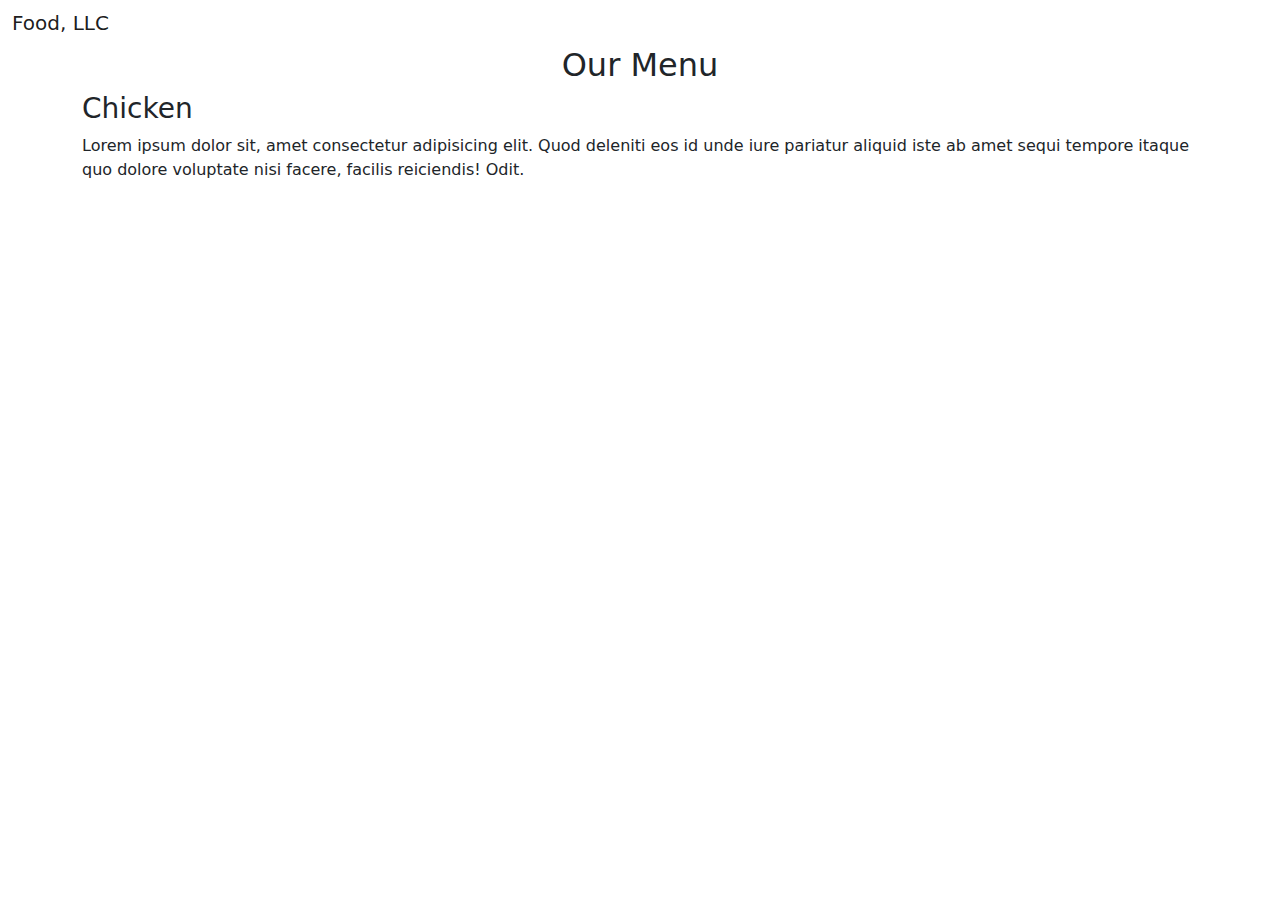
==== module3/index.html @ a3c5bdc2 "Add files via upload" ====
<!DOCTYPE html>
<html lang="en">

<head>
    <meta charset="UTF-8">
    <meta http-equiv="X-UA-Compatible" content="IE=edge">
    <meta name="viewport" content="width=device-width, initial-scale=1.0">
    <title>Menu Page</title>
    <link rel="stylesheet" href="bootstrap/css/bootstrap.min.css">
    <link rel="stylesheet" href="css/styles.css">
    <link rel="stylesheet" href="/styles.css">
</head>

<body>
    <header>

        <nav id="header-nav" class="navbar navbar-expand-sm navbar-light">
            <div class="container-fluid">
                <!--- <div class="navbar-header"> --->
                <div><a class="navbar-brand" href="#">Food, LLC</a></div>


                <button class="navbar-toggler" type="button" data-bs-toggle="collapse" data-bs-target="#navbarNavAltMarkup" aria-controls="navbarNavAltMarkup" aria-expanded="false" aria-label="Toggle navigation">
                            <span class="navbar-toggler-icon"></span>
                        </button>

                <div class="collapse navbar-collapse" id="navbarNavAltMarkup">
                    <ul id="nav-list" class=" navbar-nav d-block d-sm-none">
                        <li class="nav-item">
                            <a class="nav-link" href="#">Chicken</a>
                        </li>
                        <li class="nav-item">
                            <a class="nav-link" href="#">Beef</a>
                        </li>
                        <li class="nav-item">
                            <a class="nav-link" href="#">Sushi</a>
                        </li>
                    </ul>
                </div>

                <!-- </div> -->

            </div>
        </nav>

    </header>

    <div class=" container main-header text-center">
        <h2>Our Menu</h2>
    </div>
    <div id="main-content" class="container col-xs-12">
        <h3>Chicken</h3>
        <p>Lorem ipsum dolor sit, amet consectetur adipisicing elit. Quod deleniti eos id unde iure pariatur aliquid iste ab amet sequi tempore itaque quo dolore voluptate nisi facere, facilis reiciendis! Odit.</p>
    </div>


    <script src="bootstrap/js/bootstrap.min.js"></script>
    <script src="bootstrap/js/script.js"></script>

</body>


</html>
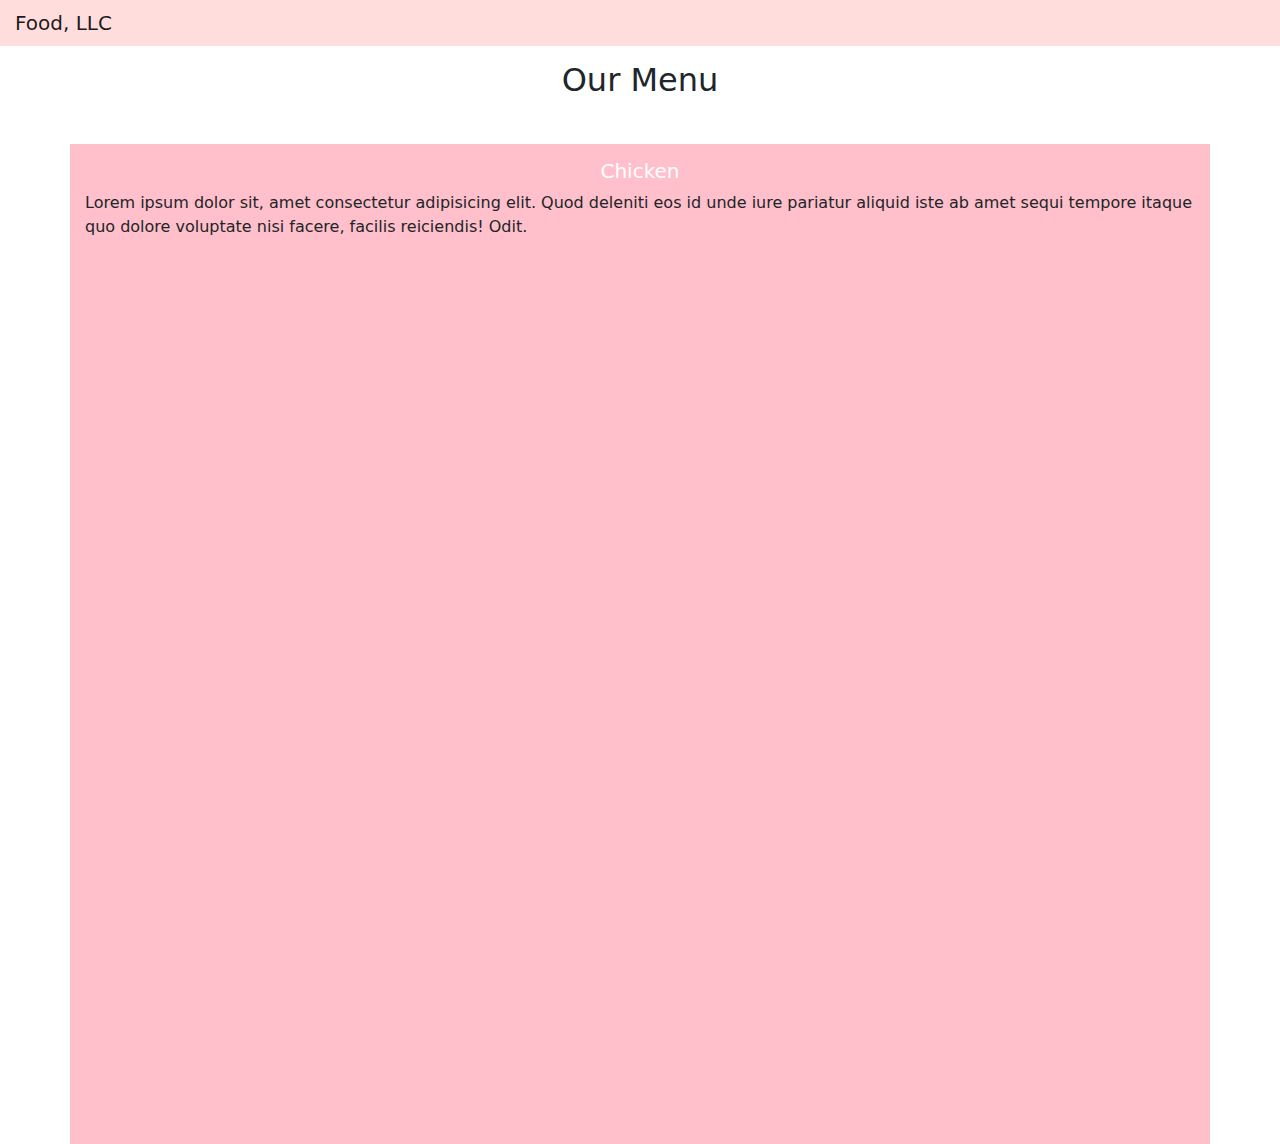
==== commit 60bd2e48: "Update index.html" ====
--- a/module3/index.html
+++ b/module3/index.html
@@ -8,7 +8,7 @@
     <title>Menu Page</title>
     <link rel="stylesheet" href="bootstrap/css/bootstrap.min.css">
     <link rel="stylesheet" href="css/styles.css">
-    <link rel="stylesheet" href="/styles.css">
+    <link rel="stylesheet" href="styles.css">
 </head>
 
 <body>
@@ -60,4 +60,4 @@
 </body>
 
 
-</html>+</html>
--- a/module3/styles.css
+++ b/module3/styles.css
@@ -0,0 +1,62 @@
+.container-fluid {
+    padding: 0px;
+}
+
+.navbar {
+    background-color: #FFDDDD;
+}
+
+.navbar-brand {
+    padding-left: 15px;
+}
+
+#navbarNavAltMarkup {
+    /* background-color: black;*/
+    width: 100%;
+}
+
+#nav-list {
+    margin-top: 10px;
+}
+
+#nav-list a {
+    color: white;
+    text-align: center;
+}
+
+#nav-list a:hover {
+    background: #e7e7e7;
+}
+
+button.navbar-toggler {
+    padding: 2px;
+    margin-right: 15px;
+}
+
+.main-header {
+    margin-top: 15px;
+    margin-bottom: 45px;
+}
+
+#main-content {
+    margin-top: 15px;
+    padding: 15px;
+    background-color: pink;
+    height: 1000px;
+}
+
+#main-content h3 {
+    text-align: center;
+    color: white;
+    font-size: 20px;
+}
+
+@media (max-width: 575px) {
+    #main-content {
+        background-color: pink;
+        width: 80%;
+    }
+    .navbar {
+        background-color: pink;
+    }
+}